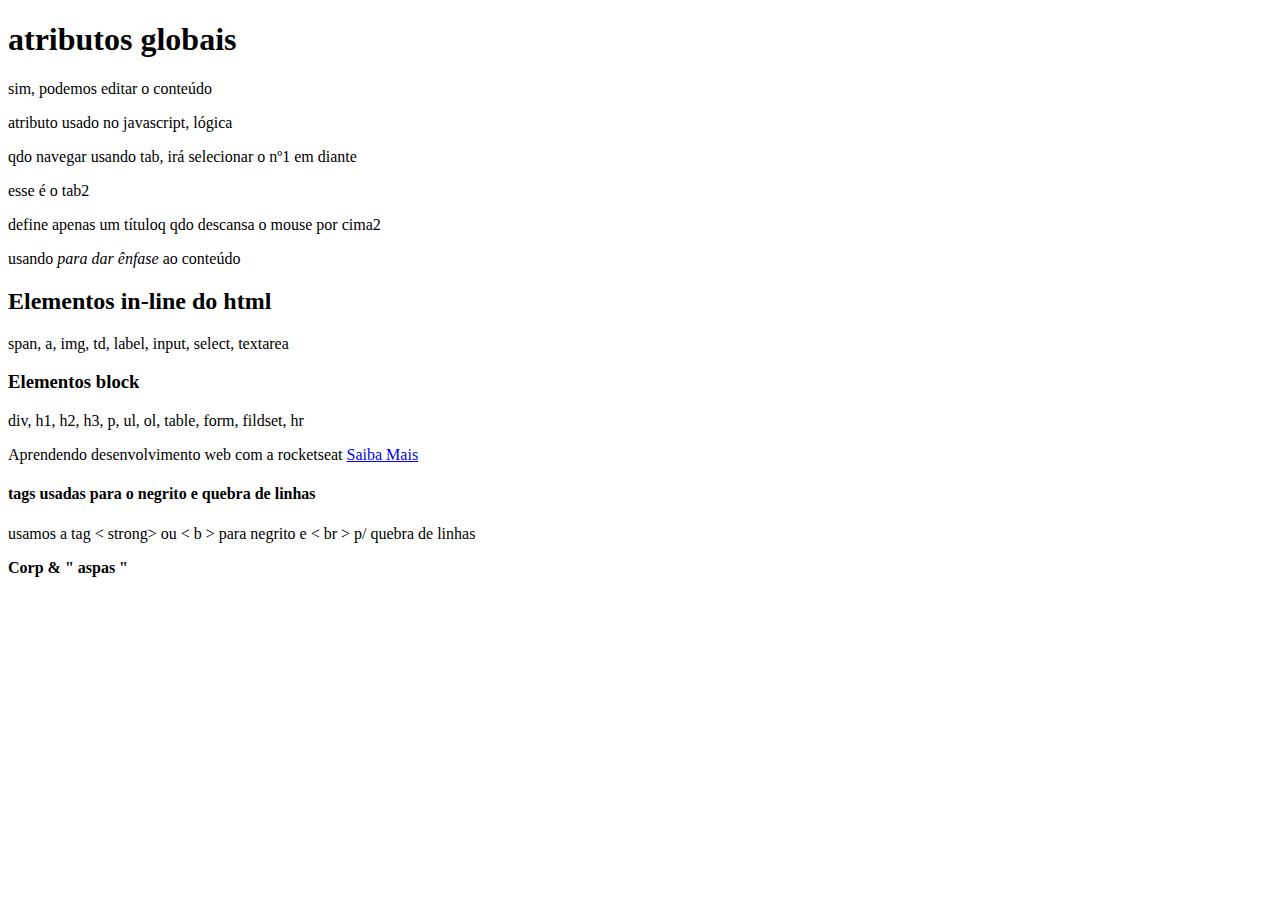
==== guias_estelares/index0.html @ a05896fa "01 - conceitos" ====
<!DOCTYPE html>
<html lang="pt">

<head>
  <meta charset="UTF-8">
  <meta name="viewport" content="width=device-width, initial-scale=1.0">
  <title>Guias Estelares - Conceitos</title>
</head>

<body>
  <h1>atributos globais</h1>
  <!-- 
    class, contenteditable, data-*, hidden, id, style, tabindex, title
  -->
  <div class="carrinho" contenteditable="true">
    <p>sim, podemos editar o conteúdo</p>
  </div>

  <div class="carrinho" data-id='logica01'>
    <p>atributo usado no javascript, lógica</p>
  </div>

  <div class="carrinho" hidden='abracadabra'>
    <p></p>
  </div>

  <div tabindex="1">
    <p>qdo navegar usando tab, irá selecionar o nº1 em diante</p>
  </div>

  <div tabindex="2">
    <p>esse é o tab2</p>
  </div>

  <div title="definir">
    <p>define apenas um títuloq qdo descansa o mouse por cima2</p>
  </div>

  <p>usando <em>para dar ênfase</em> ao conteúdo</p>

  <h2>Elementos in-line do html</h2>
  <p>span, a, img, td, label, input, select, textarea</p>

  <h3>Elementos block</h3>
  <p>div, h1, h2, h3, p, ul, ol, table, form, fildset, hr</p>

  <p>Aprendendo desenvolvimento web com a rocketseat
    <a href="#">Saiba Mais</a>
  </p>

  <h4>tags usadas para o negrito e quebra de linhas</h4>
  <p>usamos a tag &lt; strong&gt; ou &lt; b &gt; para negrito e &lt; br &gt; p/ quebra de linhas</p>
  <strong>Corp &amp &quot; aspas &quot;</strong>


</body>

</html>
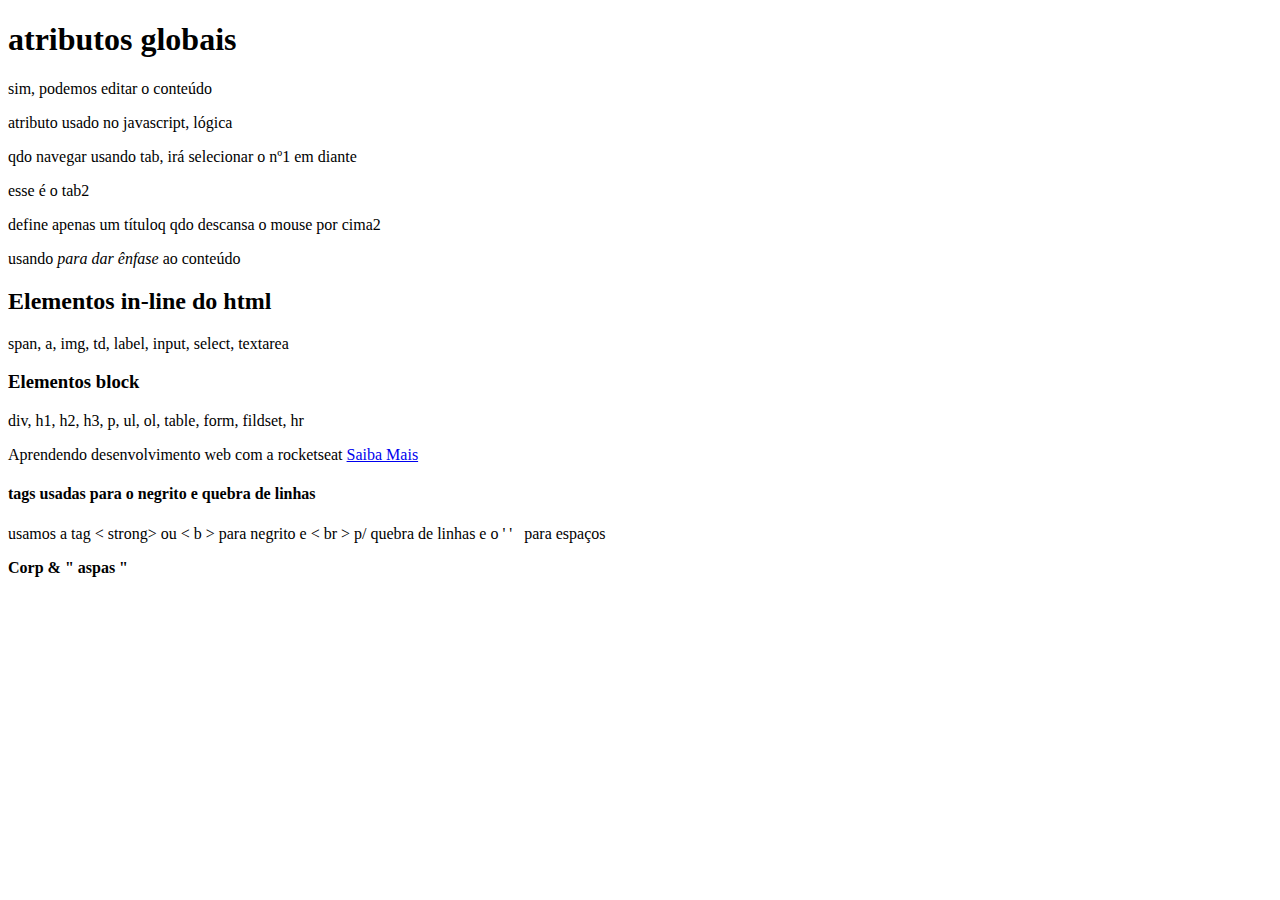
==== commit 1d875060: "02 - trabalhando com elementos" ====
--- a/guias_estelares/index0.html
+++ b/guias_estelares/index0.html
@@ -49,7 +49,10 @@
   </p>
 
   <h4>tags usadas para o negrito e quebra de linhas</h4>
-  <p>usamos a tag &lt; strong&gt; ou &lt; b &gt; para negrito e &lt; br &gt; p/ quebra de linhas</p>
+  <p>usamos a tag &lt; strong&gt; ou &lt; b &gt; para negrito e &lt; br &gt; p/ quebra de linhas
+    e o '&nbsp' &nbsp; para espaços
+
+  </p>
   <strong>Corp &amp &quot; aspas &quot;</strong>
 
 
